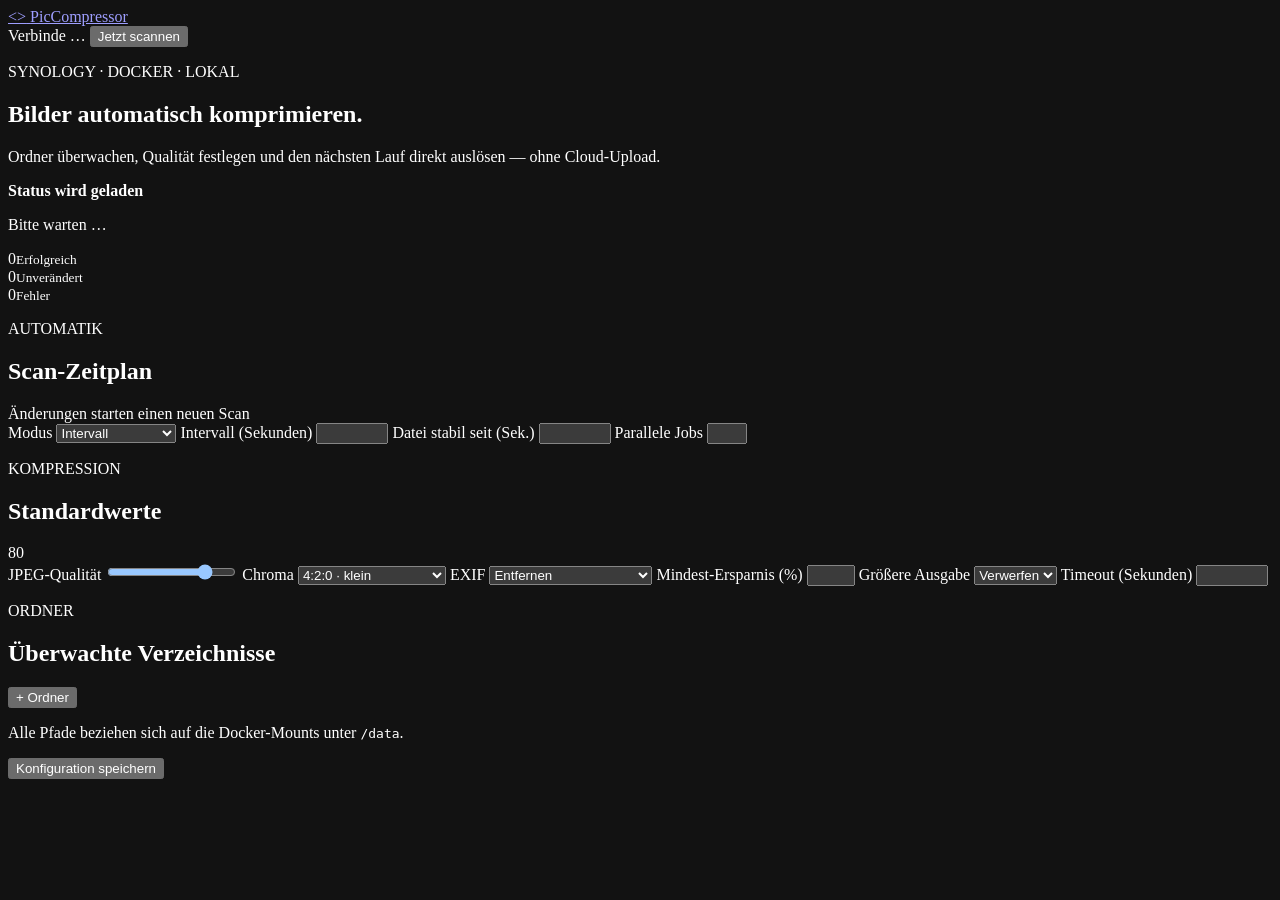
==== src/PicCompressor.Web/wwwroot/index.html @ 22343c1d "feat: add integrated Synology web service Add the authenticated browser UI, persistent scanner worke" ====
<!doctype html>
<html lang="de">
<head>
  <meta charset="utf-8">
  <meta name="viewport" content="width=device-width, initial-scale=1">
  <meta name="color-scheme" content="dark">
  <title>PicCompressor</title>
  <link rel="stylesheet" href="/app.css">
</head>
<body>
  <header class="topbar">
    <a class="brand" href="/" aria-label="PicCompressor Startseite">
      <span class="brand-mark">&lt;&gt;</span>
      <span>PicCompressor</span>
    </a>
    <div class="top-actions">
      <span id="connection" class="pill">Verbinde …</span>
      <button id="scan-button" class="button primary" type="button">Jetzt scannen</button>
    </div>
  </header>

  <main class="shell">
    <section class="hero">
      <div>
        <p class="eyebrow">SYNOLOGY · DOCKER · LOKAL</p>
        <h1>Bilder automatisch komprimieren.</h1>
        <p class="lede">Ordner überwachen, Qualität festlegen und den nächsten Lauf direkt auslösen — ohne Cloud-Upload.</p>
      </div>
      <div id="status-card" class="status-card" aria-live="polite">
        <div class="status-row">
          <span id="status-dot" class="status-dot"></span>
          <div>
            <strong id="status-title">Status wird geladen</strong>
            <p id="status-detail">Bitte warten …</p>
          </div>
        </div>
        <div class="metrics">
          <div><span id="metric-success">0</span><small>Erfolgreich</small></div>
          <div><span id="metric-unchanged">0</span><small>Unverändert</small></div>
          <div><span id="metric-failed">0</span><small>Fehler</small></div>
        </div>
      </div>
    </section>

    <form id="config-form">
      <section class="panel">
        <div class="panel-heading">
          <div>
            <p class="eyebrow">AUTOMATIK</p>
            <h2>Scan-Zeitplan</h2>
          </div>
          <span class="hint">Änderungen starten einen neuen Scan</span>
        </div>
        <div class="form-grid four">
          <label>Modus
            <select id="mode">
              <option value="Interval">Intervall</option>
              <option value="Watch">Sofort + Intervall</option>
            </select>
          </label>
          <label>Intervall (Sekunden)
            <input id="interval" type="number" min="1" max="86400" required>
          </label>
          <label>Datei stabil seit (Sek.)
            <input id="stable" type="number" min="0" max="86400" required>
          </label>
          <label>Parallele Jobs
            <input id="parallelism" type="number" min="1" max="4" required>
          </label>
        </div>
      </section>

      <section class="panel">
        <div class="panel-heading">
          <div>
            <p class="eyebrow">KOMPRESSION</p>
            <h2>Standardwerte</h2>
          </div>
          <span id="quality-value" class="quality-badge">80</span>
        </div>
        <div class="form-grid three">
          <label class="wide">JPEG-Qualität
            <input id="quality" type="range" min="1" max="100" value="80">
          </label>
          <label>Chroma
            <select id="chroma">
              <option value="420">4:2:0 · klein</option>
              <option value="422">4:2:2</option>
              <option value="440">4:4:0</option>
              <option value="444">4:4:4 · höchste Farbe</option>
            </select>
          </label>
          <label>EXIF
            <select id="exif">
              <option value="Remove">Entfernen</option>
              <option value="Private">Private Daten entfernen</option>
              <option value="Keep">Behalten</option>
            </select>
          </label>
          <label>Mindest-Ersparnis (%)
            <input id="savings" type="number" min="0" max="99">
          </label>
          <label>Größere Ausgabe
            <select id="larger-output">
              <option value="Discard">Verwerfen</option>
              <option value="Keep">Behalten</option>
            </select>
          </label>
          <label>Timeout (Sekunden)
            <input id="timeout" type="number" min="0" max="86400">
          </label>
        </div>
      </section>

      <section class="panel">
        <div class="panel-heading">
          <div>
            <p class="eyebrow">ORDNER</p>
            <h2>Überwachte Verzeichnisse</h2>
          </div>
          <button id="add-folder" class="button ghost" type="button">+ Ordner</button>
        </div>
        <div id="folders" class="folder-list"></div>
      </section>

      <div id="message" class="message" hidden></div>
      <div class="savebar">
        <p>Alle Pfade beziehen sich auf die Docker-Mounts unter <code>/data</code>.</p>
        <button id="save-button" class="button primary" type="submit">Konfiguration speichern</button>
      </div>
    </form>
  </main>

  <template id="folder-template">
    <article class="folder-card">
      <div class="folder-card-head">
        <span class="folder-number">01</span>
        <button class="remove-folder" type="button" aria-label="Ordner entfernen">Entfernen</button>
      </div>
      <div class="form-grid three">
        <label>Name<input data-field="name" required pattern="[A-Za-z0-9._-]+"></label>
        <label class="wide">Eingabe<input data-field="input" required placeholder="/data/photos"></label>
        <label class="wide">Ausgabe<input data-field="output" required placeholder="/data/compressed"></label>
        <label class="checkbox"><input data-field="recursive" type="checkbox"> Unterordner rekursiv</label>
      </div>
    </article>
  </template>

  <script src="/app.js" defer></script>
</body>
</html>
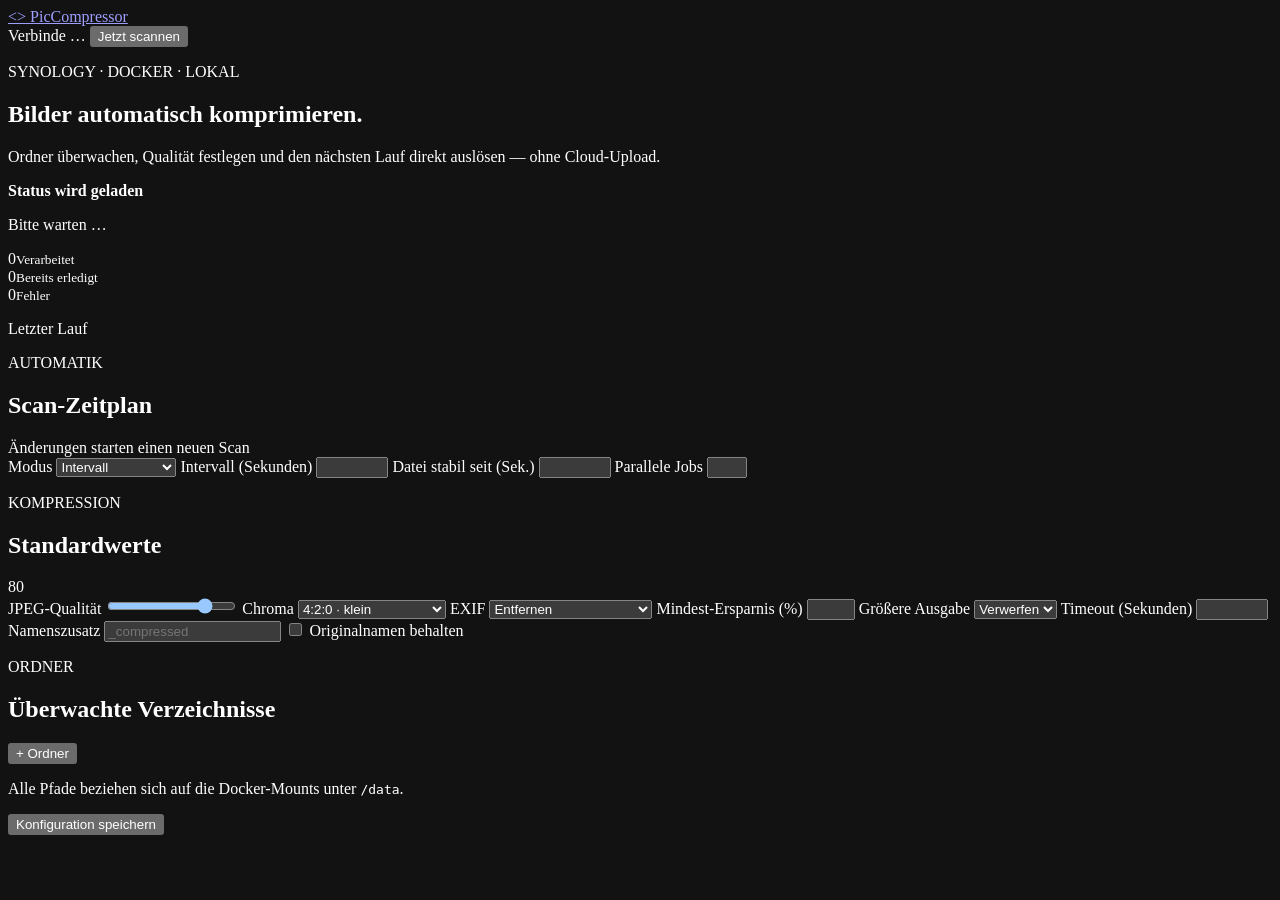
==== commit e4b23107: "Keep original names in the web UI and label last-run counts The web UI forced an empty suffix back t" ====
--- a/src/PicCompressor.Web/wwwroot/index.html
+++ b/src/PicCompressor.Web/wwwroot/index.html
@@ -35,10 +35,11 @@
           </div>
         </div>
         <div class="metrics">
-          <div><span id="metric-success">0</span><small>Erfolgreich</small></div>
-          <div><span id="metric-unchanged">0</span><small>Unverändert</small></div>
+          <div><span id="metric-success">0</span><small>Verarbeitet</small></div>
+          <div><span id="metric-unchanged">0</span><small>Bereits erledigt</small></div>
           <div><span id="metric-failed">0</span><small>Fehler</small></div>
         </div>
+        <p id="metrics-caption" class="metrics-caption">Letzter Lauf</p>
       </div>
     </section>
 
@@ -109,6 +110,10 @@
           <label>Timeout (Sekunden)
             <input id="timeout" type="number" min="0" max="86400">
           </label>
+          <label>Namenszusatz
+            <input id="suffix" placeholder="_compressed">
+          </label>
+          <label class="checkbox"><input id="keep-names" type="checkbox"> Originalnamen behalten</label>
         </div>
       </section>
 
@@ -142,7 +147,9 @@
         <label class="wide">Eingabe<input data-field="input" required placeholder="/data/photos"></label>
         <label class="wide">Ausgabe<input data-field="output" required placeholder="/data/compressed"></label>
         <label class="checkbox"><input data-field="recursive" type="checkbox"> Unterordner rekursiv</label>
+        <label class="checkbox"><input data-field="overwriteOriginal" type="checkbox"> Originale ersetzen</label>
       </div>
+      <p class="overwrite-warning" role="alert" hidden>Achtung: Die JPEG-Originale werden durch die komprimierte Fassung ersetzt. Es gibt kein Rückgängig. PNG-Dateien bleiben unberührt.</p>
     </article>
   </template>
 
